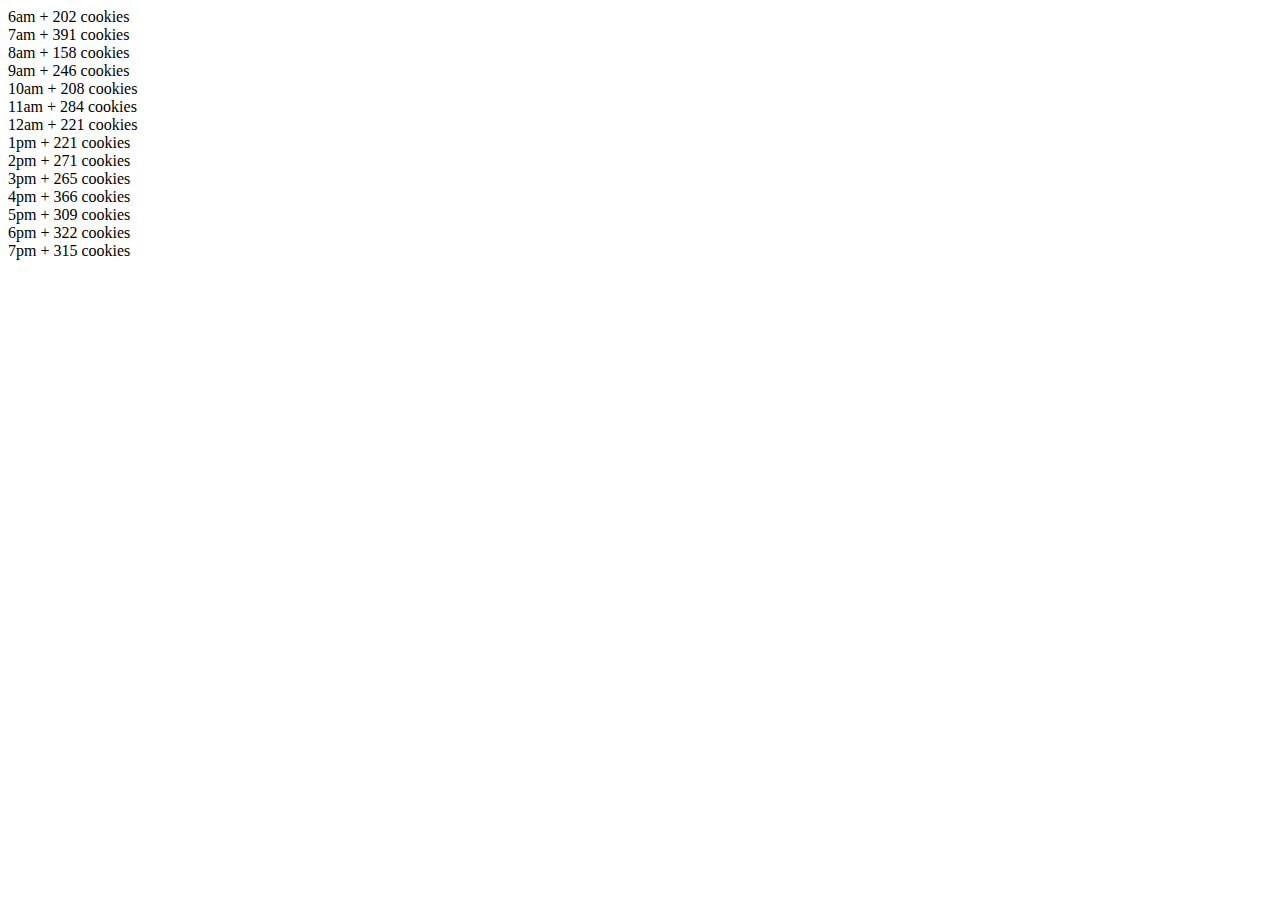
==== sales.html @ fe3125c7 "added cookie sales data" ====
<!DOCTYPE html>
<html lang="en">
<head>
  <script src="js/app.js"></script>
  <meta charset="UTF-8">
  <meta name="viewport" content="width=device-width, initial-scale=1.0">
  <title>Document</title>
</head>
<body>
  <section id="seattle">

  </section>
  <script src="js/app.js"></script>
</body>
</html>
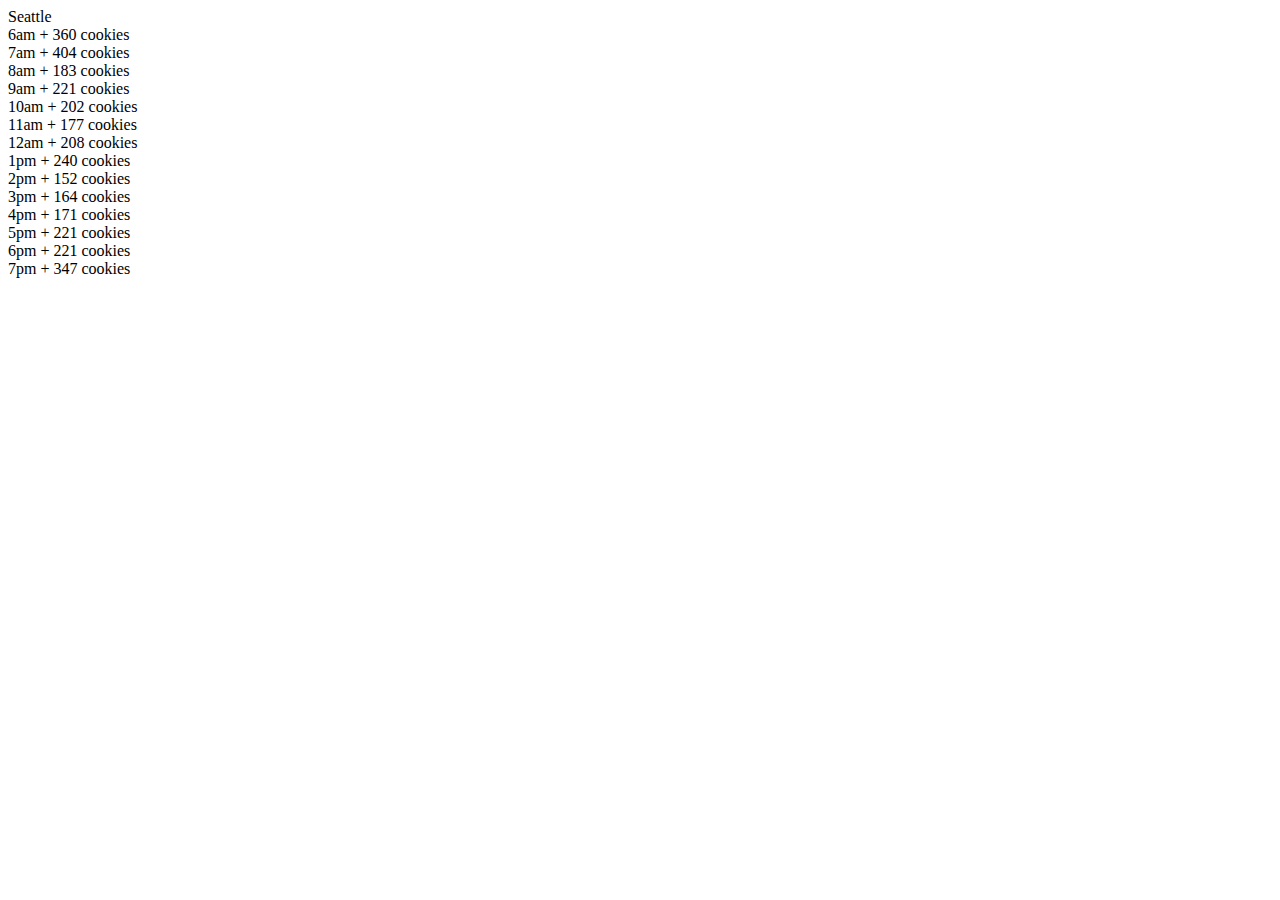
==== commit 448884a6: "edit to sales.html" ====
--- a/sales.html
+++ b/sales.html
@@ -4,12 +4,11 @@
   <script src="js/app.js"></script>
   <meta charset="UTF-8">
   <meta name="viewport" content="width=device-width, initial-scale=1.0">
-  <title>Document</title>
+  <title>Cookie Sales</title>
 </head>
 <body>
-  <section id="seattle">
-
-  </section>
+  Seattle
+  <section id="seattle"></section>
   <script src="js/app.js"></script>
 </body>
 </html>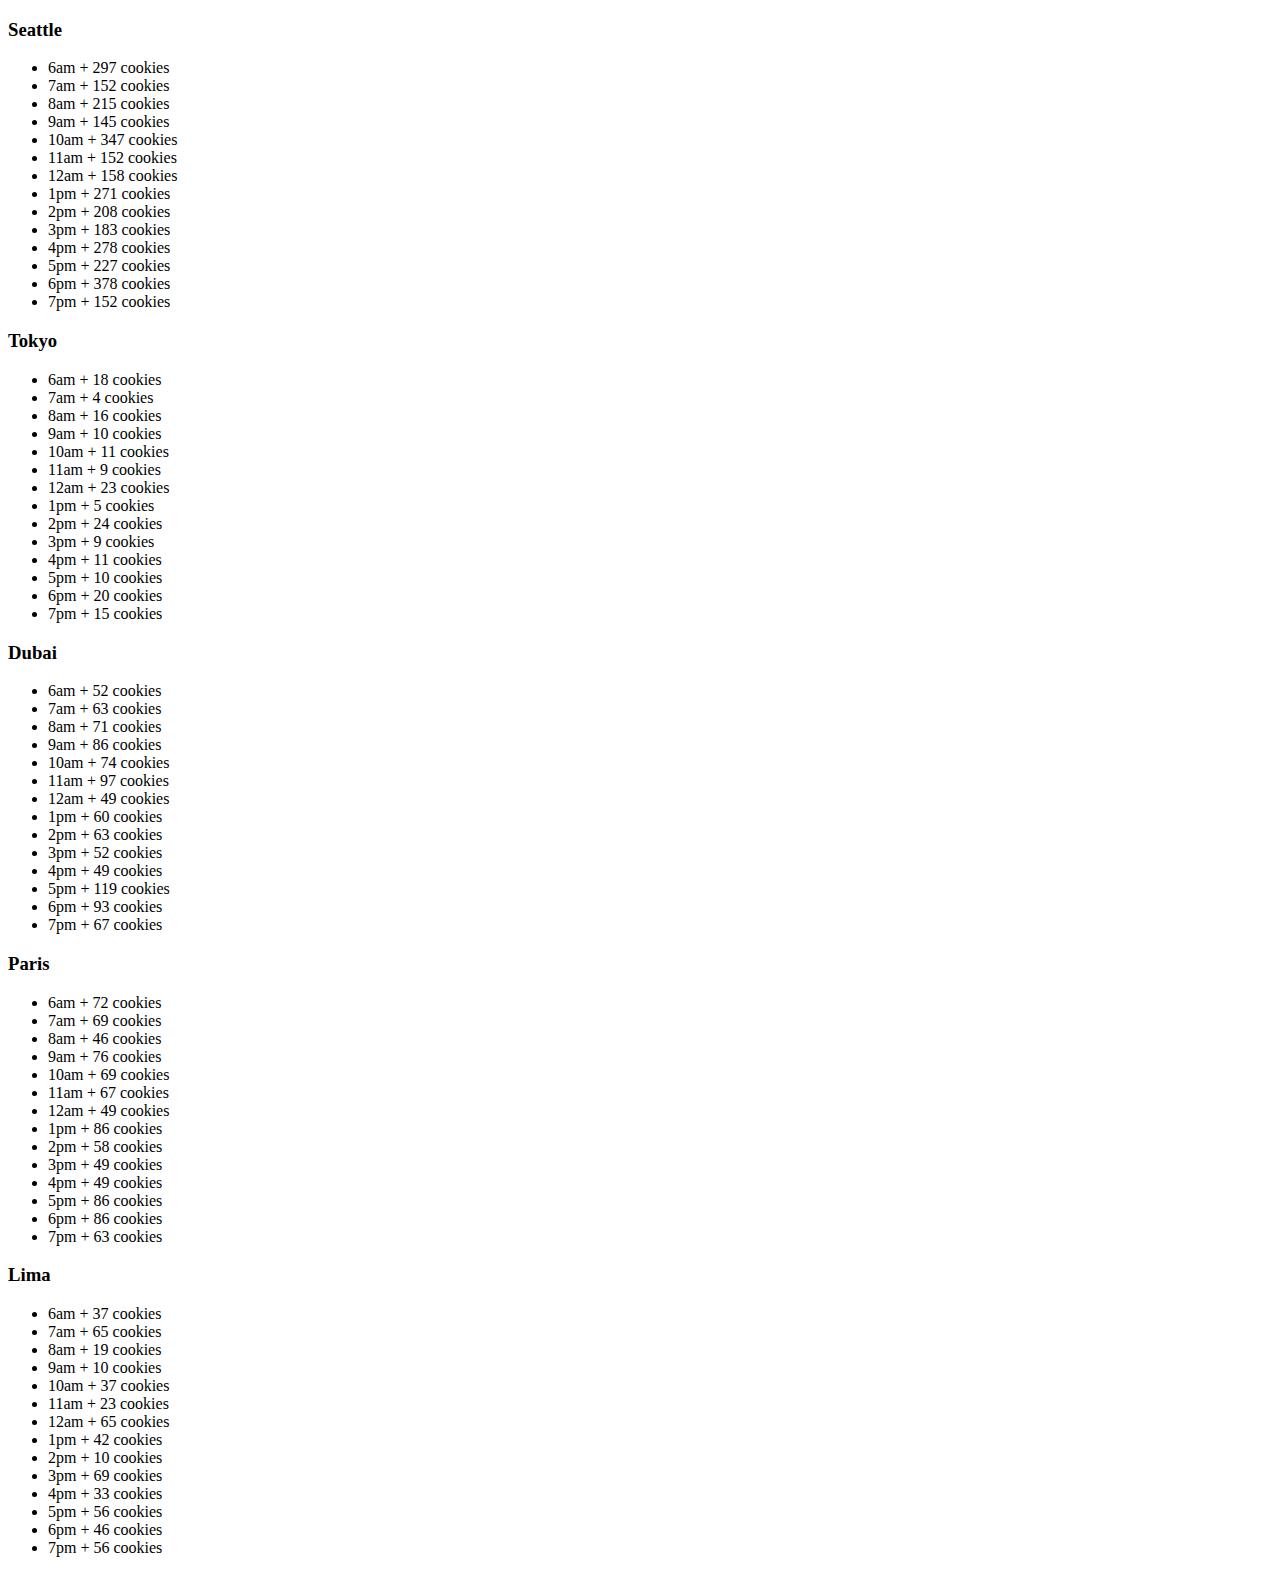
==== commit 05c3bece: "added constructs" ====
--- a/sales.html
+++ b/sales.html
@@ -1,14 +1,27 @@
 <!DOCTYPE html>
 <html lang="en">
+
 <head>
   <script src="js/app.js"></script>
   <meta charset="UTF-8">
   <meta name="viewport" content="width=device-width, initial-scale=1.0">
   <title>Cookie Sales</title>
 </head>
+
 <body>
-  Seattle
-  <section id="seattle"></section>
-  <script src="js/app.js"></script>
+  <main id= "sales">  
+    <h3>Seattle</h3>  
+    <ul id= "seattle"></ul>  
+    <h3>Tokyo</h3>  
+    <ul id= "tokyo"></ul>  
+    <h3>Dubai</h3>  
+    <ul id= "dubai"></ul>  
+    <h3>Paris</h3>  
+    <ul id= "paris"></ul>  
+    <h3>Lima</h3>  
+    <ul id= "lima"></ul>
+  </main>
+<script src="js/app.js"></script>
 </body>
+
 </html>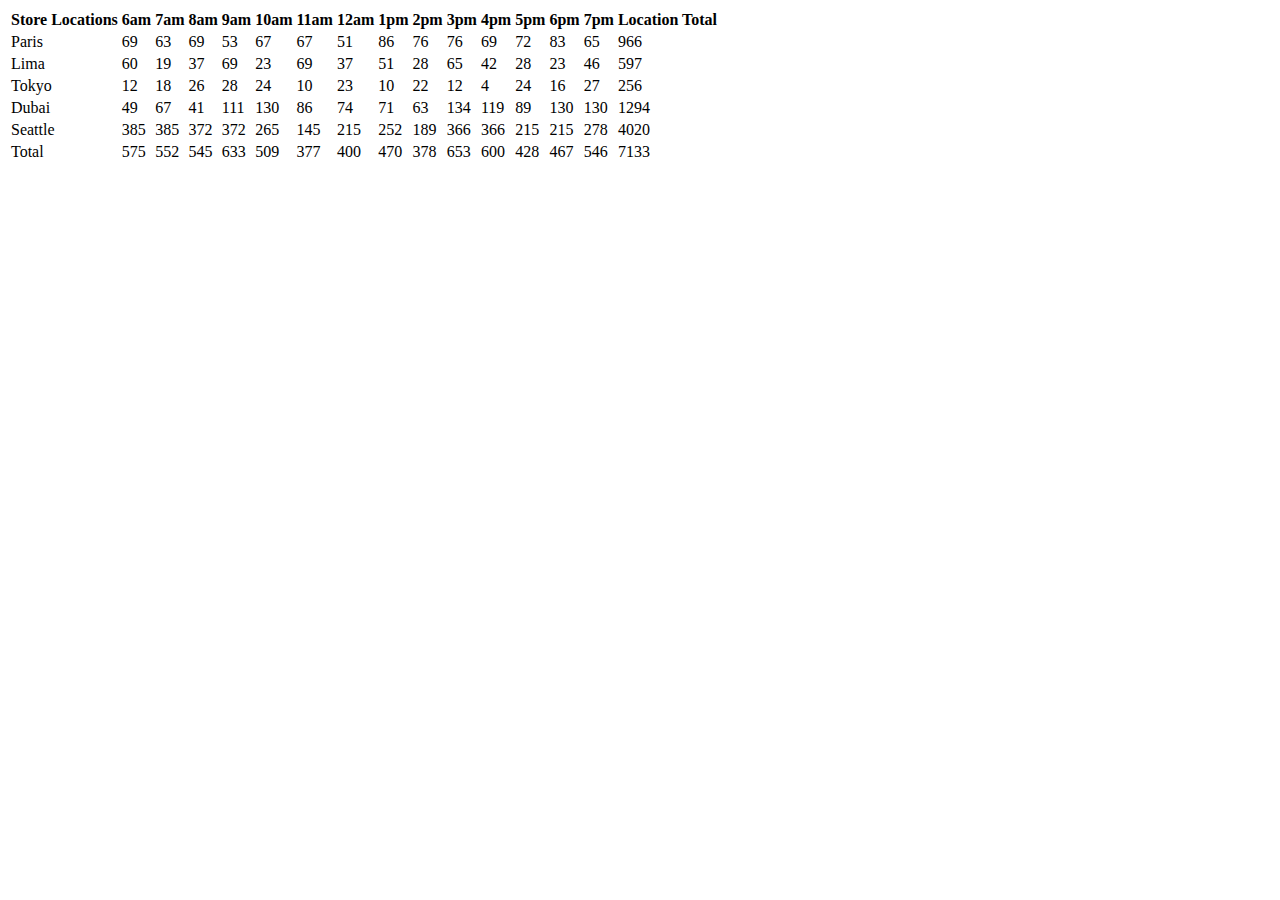
==== commit 7fe8fc67: "added table with hourly sales and totals" ====
--- a/sales.html
+++ b/sales.html
@@ -2,26 +2,15 @@
 <html lang="en">
 
 <head>
-  <script src="js/app.js"></script>
   <meta charset="UTF-8">
   <meta name="viewport" content="width=device-width, initial-scale=1.0">
   <title>Cookie Sales</title>
+
 </head>
 
 <body>
-  <main id= "sales">  
-    <h3>Seattle</h3>  
-    <ul id= "seattle"></ul>  
-    <h3>Tokyo</h3>  
-    <ul id= "tokyo"></ul>  
-    <h3>Dubai</h3>  
-    <ul id= "dubai"></ul>  
-    <h3>Paris</h3>  
-    <ul id= "paris"></ul>  
-    <h3>Lima</h3>  
-    <ul id= "lima"></ul>
-  </main>
-<script src="js/app.js"></script>
+  <table id= "store"></table>
+  <script src="js/app.js"></script>
 </body>
 
 </html>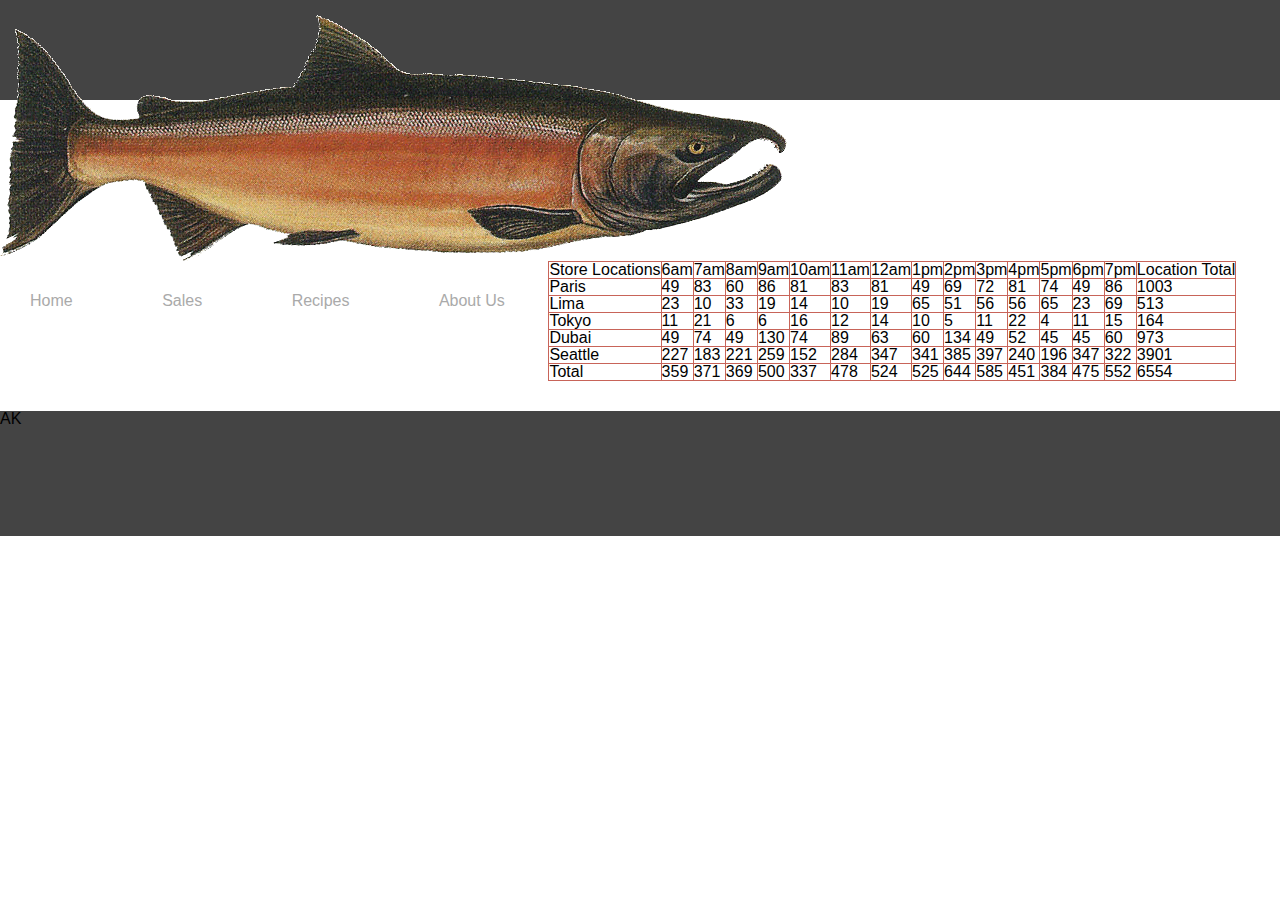
==== commit 292d9e94: "added content for lab 8" ====
--- a/sales.html
+++ b/sales.html
@@ -4,12 +4,31 @@
 <head>
   <meta charset="UTF-8">
   <meta name="viewport" content="width=device-width, initial-scale=1.0">
+  <link rel="stylesheet" href="css/reset.css">
+  <link rel="stylesheet" href="css/sales.css">
   <title>Cookie Sales</title>
-
 </head>
 
 <body>
-  <table id= "store"></table>
+  <header>
+    <div class="stand-logo">
+      <img src="img/salmon.png" alt="pat's salmon cookies logo">
+    </div>
+    <div class="navBar">
+      <ul>
+        <li><a class="active" href="index.html">Home</a></li>
+        <li><a href="sales.html">Sales</a></li>
+        <li><a href="Recipes">Recipes</a></li>
+        <li><a href="About Us">About Us</a></li>
+      </ul>
+      <div class="page-divider"></div>
+    </div>
+  </header>
+  <table id="store"></table>
+  <footer>
+    <div class="page-div2"></div>
+    AK
+  </footer>
   <script src="js/app.js"></script>
 </body>
 
--- a/css/sales.css
+++ b/css/sales.css
@@ -0,0 +1,99 @@
+body {
+  font-family: Arial, Helvetica, sans-serif;
+}
+header {
+  height: 100px;
+  background-color: #444;
+}
+header nav {
+  width: 960px;
+  margin: auto;
+}
+header img {
+  margin-top: 15px;
+  float: left;
+}
+header ul {
+  float: left;
+}
+header li {
+  display: inline;
+  line-height: 80px;
+  margin-left: 85px;
+}
+header li:first-child {
+  margin-left: 30px;
+}
+header a {
+  text-decoration: none;
+  color: #aaa;
+  
+}
+main {
+  width: 960px;
+  margin: auto;
+
+}
+main img {
+  margin-top: 30px;
+
+}
+main li:first-child {
+  margin-left: 0px;
+
+}
+main li {
+  margin-left: 30px;
+  float: left;
+}
+main h2 {
+  font-size: 20px;
+  font-weight: bold;
+  margin-left: 30px;
+}
+main article {
+  width: 50%;
+  float: right;
+  margin-top: 30px;
+}
+main p {
+  font-style: italic;
+  margin-left: 30px;
+  line-height: 20px;
+  overflow: auto;
+  height: 330px;
+  margin-top: 5px;
+
+}
+main div {
+  background-color: #111;
+  color: #fff;
+  display: inline-block;
+  margin: 10px 30px;
+  padding: 10px 30px;
+  border-radius: 5px;
+  cursor: pointer;
+}
+main div:hover {
+  background-color: #444;
+  color: white;
+  transition: 350ms;
+}
+footer {
+  height: 125px;
+  background-color: #444;
+  margin-top: 30px;
+}
+
+table{
+  border: solid 1px rgb(200, 100, 89);
+  margin: auto;
+}
+
+table td{
+  border: solid 1px rgb(200, 100, 89);
+}
+
+table th {
+  border: solid 1px rgb(200, 100, 89);
+}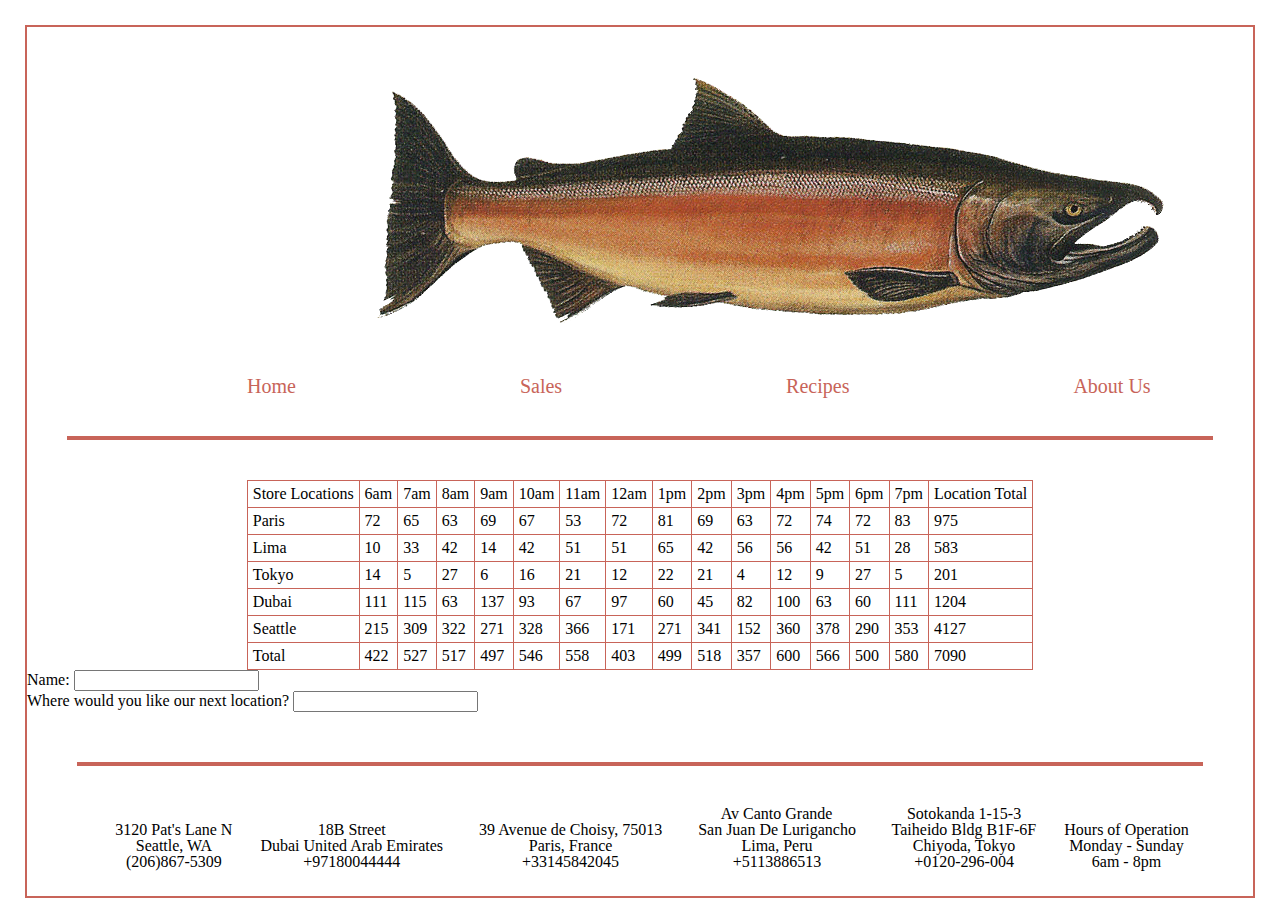
==== commit 2de3a1b1: "finished CSS, began form" ====
--- a/sales.html
+++ b/sales.html
@@ -12,7 +12,7 @@
 <body>
   <header>
     <div class="stand-logo">
-      <img src="img/salmon.png" alt="pat's salmon cookies logo">
+      <img src="img/salmon.png" alt="Pat's salmon cookies logo">
     </div>
     <div class="navBar">
       <ul>
@@ -25,11 +25,64 @@
     </div>
   </header>
   <table id="store"></table>
+  <form action="something" method="POST">
+    <ul>
+      <li>
+        <label for="name"> Name:</label>
+        <input type="text" id="name" name="username">
+      </li>
+      <li>
+        <label for="location"> Where would you like our next location?</label>
+        <input type="text" id="newStandLocation" name="standLocation">
+      </li>
+    </ul>
+  </form>
   <footer>
     <div class="page-div2"></div>
-    AK
+  <script src="js/app.js"></script>
+    <div class="seattle-info">
+      <pre>
+      3120 Pat's Lane N
+      Seattle, WA
+      (206)867-5309
+      </pre>
+    </div>
+    <div class="dubai-info">
+      <pre>
+      18B Street
+      Dubai United Arab Emirates
+      +97180044444
+      </pre>
+    </div>
+    <div class="paris-info">
+      <pre>
+        39 Avenue de Choisy, 75013
+        Paris, France
+        +33145842045
+      </pre>
+    </div>
+    <div class="lima-info">
+      <pre>
+        Av Canto Grande
+        San Juan De Lurigancho
+        Lima, Peru
+        +5113886513
+    </pre>
+    </div>
+    <div class="tokyo-info">
+      <pre>
+        Sotokanda 1-15-3
+        Taiheido Bldg B1F-6F
+        Chiyoda, Tokyo
+        +0120-296-004
+      </pre>
+    </div>
+    <pre class="hours">
+      Hours of Operation
+      Monday - Sunday
+      6am - 8pm
+    </pre>
   </footer>
-  <script src="js/app.js"></script>
 </body>
 
 </html>--- a/css/sales.css
+++ b/css/sales.css
@@ -1,88 +1,66 @@
 body {
-  font-family: Arial, Helvetica, sans-serif;
+  font-family: Cambria, Cochin, Georgia, Times, 'Times New Roman', serif;
+  font-size: 16px;
+  font-style: normal;
+  background-color: white;
+  color: black;
+  border: solid rgb(200, 100, 89) 2px;
+  margin: 25px;
 }
-header {
-  height: 100px;
-  background-color: #444;
+
+.stand-logo{
+  margin-left: 300px;
+  padding: 50px;
 }
-header nav {
-  width: 960px;
-  margin: auto;
+
+.navBar{
+  overflow: hidden;
+  background-color: white;
+  text-decoration: none;
 }
-header img {
-  margin-top: 15px;
-  float: left;
+
+.navBar a{
+  text-align: center;
+  text-decoration: none;
+  font-size: 20px;
 }
-header ul {
-  float: left;
-}
-header li {
-  display: inline;
-  line-height: 80px;
-  margin-left: 85px;
-}
-header li:first-child {
-  margin-left: 30px;
-}
-header a {
-  text-decoration: none;
-  color: #aaa;
-  
-}
-main {
-  width: 960px;
-  margin: auto;
+
+header > .navBar > ul > li {
+display: inline;
+margin-left: 220px;
 
 }
-main img {
-  margin-top: 30px;
+.navBar a:link {
+  color: rgb(200, 100, 89);
+}
+.navBar a:visited {
+  color: rgb(200, 100, 89);
+}
 
+.navBar a:hover{
+  background-color: rgb(200, 100, 89);
+  color: white;
 }
-main li:first-child {
-  margin-left: 0px;
 
+.page-divider, .page-div2{
+  border: solid rgb(200, 100, 89) 2px;
+  margin: 40px;
+  z-index: -1;
 }
-main li {
-  margin-left: 30px;
-  float: left;
+
+.h1-pat{
+  text-align: center;
 }
-main h2 {
-  font-size: 20px;
-  font-weight: bold;
-  margin-left: 30px;
+
+footer {
+  text-align: center;
+  padding: 10px;
 }
-main article {
-  width: 50%;
-  float: right;
-  margin-top: 30px;
+.seattle-info, .dubai-info, .lima-info, .paris-info, .tokyo-info{
+  display: inline-block;
 }
-main p {
-  font-style: italic;
-  margin-left: 30px;
-  line-height: 20px;
-  overflow: auto;
-  height: 330px;
-  margin-top: 5px;
-
-}
-main div {
-  background-color: #111;
-  color: #fff;
+.hours{
   display: inline-block;
-  margin: 10px 30px;
-  padding: 10px 30px;
-  border-radius: 5px;
-  cursor: pointer;
-}
-main div:hover {
-  background-color: #444;
-  color: white;
-  transition: 350ms;
-}
-footer {
-  height: 125px;
-  background-color: #444;
-  margin-top: 30px;
 }
 
 table{
@@ -92,8 +70,10 @@
 
 table td{
   border: solid 1px rgb(200, 100, 89);
+  padding: 5px;
 }
 
 table th {
   border: solid 1px rgb(200, 100, 89);
+  padding: 5px;
 }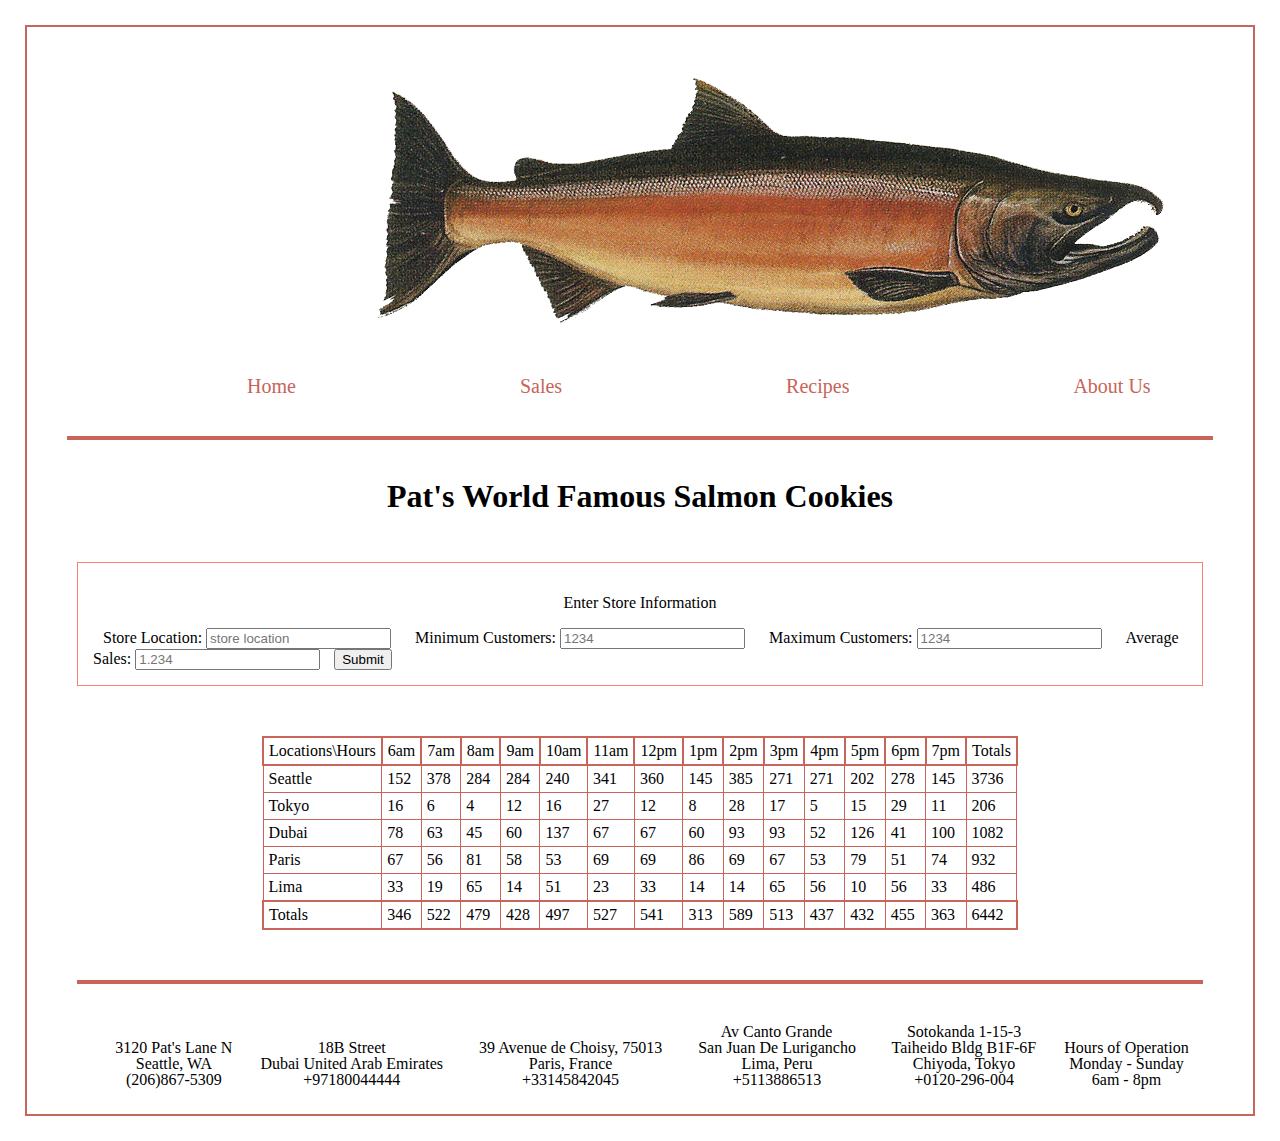
==== commit 58edcbea: "finished form, added CSS to sales page" ====
--- a/sales.html
+++ b/sales.html
@@ -24,22 +24,38 @@
       <div class="page-divider"></div>
     </div>
   </header>
-  <table id="store"></table>
-  <form action="something" method="POST">
-    <ul>
-      <li>
-        <label for="name"> Name:</label>
-        <input type="text" id="name" name="username">
-      </li>
-      <li>
-        <label for="location"> Where would you like our next location?</label>
-        <input type="text" id="newStandLocation" name="standLocation">
-      </li>
-    </ul>
+
+<h1 class="pat">Pat's World Famous Salmon Cookies</h1>
+
+  <form id="form">
+    <fieldset>
+      <legend>Enter Store Information</legend>
+
+      <label>Store Location:
+        <input type="text" name="name" placeholder="store location" required>
+      </label>
+
+      <label>Minimum Customers:
+        <input type="number" name="min" placeholder="1234" required>
+      </label>
+
+      <label>Maximum Customers:
+        <input required type="number" name="max" placeholder="1234">
+      </label>
+
+      <label>Average Sales:
+        <input required type="float" name="avg" placeholder="1.234">
+      </label>
+
+      <button type="submit">Submit</button>
+    </fieldset>
   </form>
+
+  <table id="table"></table>
+
   <footer>
     <div class="page-div2"></div>
-  <script src="js/app.js"></script>
+    <script src="js/app.js"></script>
     <div class="seattle-info">
       <pre>
       3120 Pat's Lane N
--- a/css/sales.css
+++ b/css/sales.css
@@ -48,8 +48,10 @@
   z-index: -1;
 }
 
-.h1-pat{
+.pat{
   text-align: center;
+  font-size: xx-large;
+  font-weight: bold;
 }
 
 footer {
@@ -63,7 +65,21 @@
   display: inline-block;
 }
 
-table{
+#form {
+  border: 1px solid salmon;
+  margin: 50px;
+  padding: 15px;
+}
+fieldset legend{
+  text-align: center;
+  padding: 0px;
+  line-height: 50px;
+}
+fieldset label {
+  padding: 10px;
+}
+
+#table{
   border: solid 1px rgb(200, 100, 89);
   margin: auto;
 }
@@ -73,7 +89,7 @@
   padding: 5px;
 }
 
-table th {
-  border: solid 1px rgb(200, 100, 89);
+th, tfoot {
+  border: solid 2px rgb(200, 100, 89);
   padding: 5px;
 }